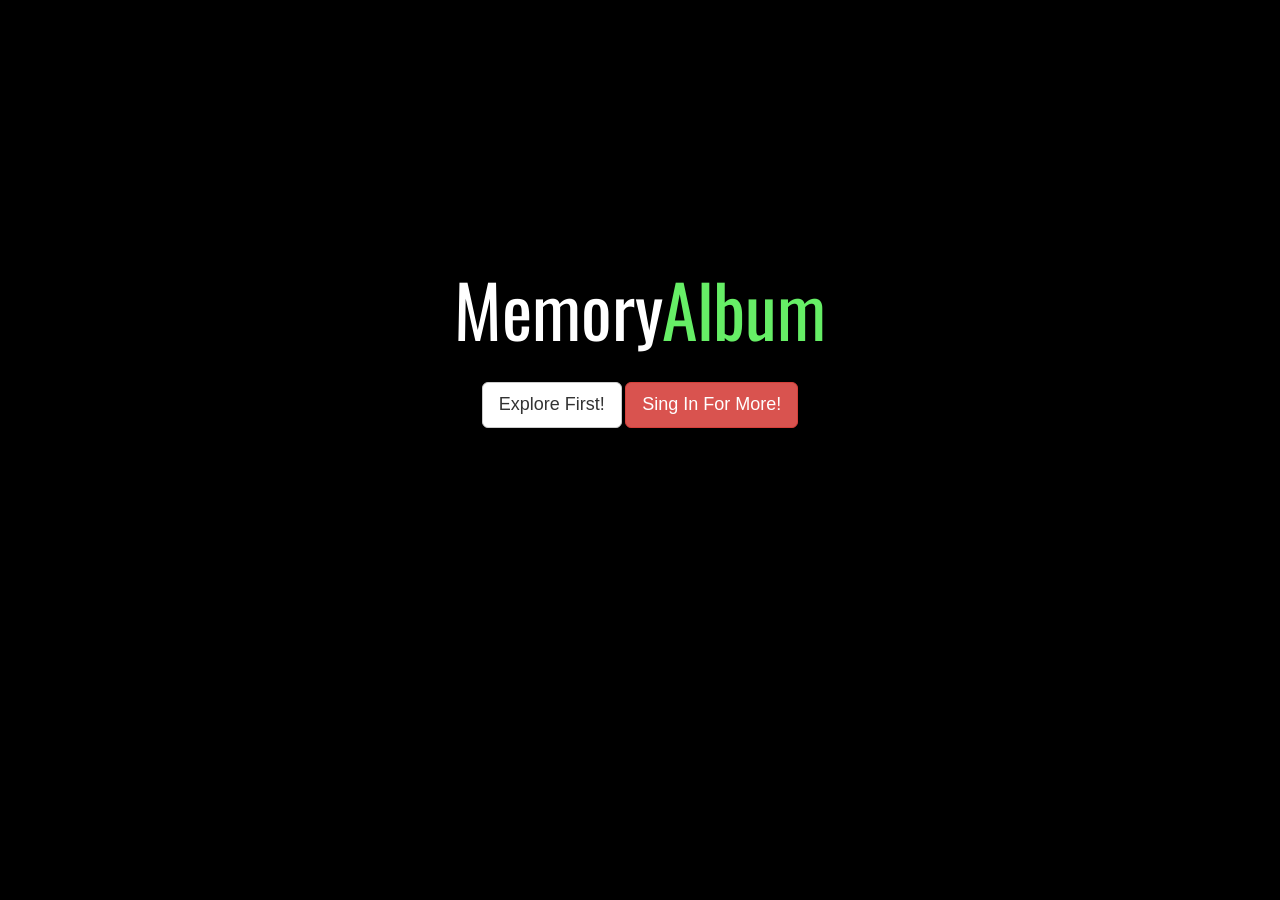
==== gallery/templates/index.html @ 536ad66d "except view album page" ====
<!DOCTYPE html>
<html lang="en">
  <head>
    <title>Memory Album</title>
    <meta name="viewport" content="width=device-width, initial-scale=1.0">
    <link rel="stylesheet" href="/static/css/bootstrap.css" media="screen">
    <link rel="stylesheet" type="text/css" href="/static/css/style.css" />
    <link href="http://fonts.googleapis.com/css?family=Oswald" rel="stylesheet" type="text/css"> 
    <style>
    body {background:#000;}
  </style>
  </head>
  <body>
<div class="smcq-main">
  <div style="text-align:center;font-size:6.0em;font-family: Oswald, sans-serif;"><span style="color:#fff;">Memory</span><span style="font-family: Oswald, sans-serif;color:#6e6;">Album</span></div>
  <br><br><br>
  <p><center><a class="btn btn-default btn-lg" role="button" href="main" >Explore First!</a>     <a class="btn btn-danger btn-lg" role="button" data-toggle="modal" data-target="#Signin">Sing In For More!</a></center></p>
</div>

 <!--  login part-->
<div class="modal fade" id="Signin" tabindex="-1" role="dialog" aria-labelledby="myModalLabel" aria-hidden="true">
  <div class="modal-dialog">
    <div class="modal-content">
      <div class="modal-header">
        <button type="button" class="close" data-dismiss="modal" aria-hidden="true">&times;</button>
        <h4 class="modal-title" id="myModalLabel">Please Sign In Here</h4>
      </div>

      <div class="modal-body">
        <form class="form-horizontal" role="form" method="POST" action="main">{% csrf_token %}
          <div class="form-group">
            <label for="inputEmail" class="col-sm-3 control-label">Email</label>
            <div class="col-sm-6">
              <input type="email" class="form-control" id="inputEmail" placeholder="Enter your email...">
            </div>
          </div>
          <div class="form-group">
            <label for="inputPassword" class="col-sm-3 control-label">Password</label>
            <div class="col-sm-6">
              <input type="password" class="form-control" id="inputPassword" placeholder="Enter your password...">
            </div>
          </div>
          <div class="form-group">
            <div class="col-sm-offset-3 col-sm-6">
              <button type="submit" class="btn btn-success">Login</button>
              <button type="reset" class="btn btn-default">Clear</button>
              <button type="button" class="btn btn-danger pull-right">No Account ?</button>
            </div>
          </div>
        </form>
      </div>
    </div>
  </div>
</div>
<!-- /.login end -->
    <script type="text/javascript" src="/static/js/jquery.min.js"></script>
    <script type="text/javascript" src="/static/js/bootstrap.js"></script>
  </body>
</html>
---- static/css/style.css ----
body{ background:#F5F5F5;font: 12px/1.5em Arial, Helvetica, sans-serif, "Arial Narrow";color:#a5a5a5;}

label{
    margin-top: 20px;
}

input[type="email"], input[type="password"]{
    background-color: #eee;
    border: none;
}

input[type="email"]:focus, input[type="password"]:focus{
    background-color: #fff;
}
.contenthover { padding:20px 20px 10px 20px; }
.contenthover, .contenthover h3, contenthover a { color:#fff; }
.contenthover h3, .contenthover p { margin:0 0 10px 0; line-height:1.4em; padding:0; }
.contenthover a.mybutton { display:block; margin-right:10px; float:left; padding:5px 10px; background:#3c9632; color:#fff; -moz-border-radius: 4px; -webkit-border-radius: 4px; border-radius: 4px; text-decoration: none; }
.contenthover a.mybutton-danger{ display:block; float:left; margin-right:10px; padding:5px 10px; background:#D95350; color:#fff; -moz-border-radius: 4px; -webkit-border-radius: 4px; border-radius: 4px; text-decoration: none; }
.contenthover a.mybutton-danger:hover{background-color: #d2322d;}
.contenthover a.mybutton:hover { background:#34742d }

.smcq-main{
    width: 500px;
    height: 300px;

    position: absolute;
    top:0;
    bottom: 0;
    left: 0;
    right: 0;

    margin: auto;
}
.smcq-title{
    font-size:20px;color:#FFFFFF;
}
.smcq-text{
    color:#ccc;
    margin:0px 10px 0px 10px; 
}
.smcq-share{
    position:absolute;
    width: 40%;
    height: 20%;
    bottom:5%;
    right:5%;
}
.smcq-down{
    margin-left: 10px;
    float:left;
    text-decoration: none;
}
.smcq-sharetext{
    margin-left: 5px;
    float:left;
}
.smcq-down-icon{
    color: white;
}
.smcq-down-icon:hover{
    color: #555;
}

.portfolio-categ {
margin-left: -20px;
}
ul{
    margin: 0;
    padding: 0;
}
li.tupian{
float: left;
margin:0px 10px;
text-decoration: none;
display: inline;
}

.smcq-add:hover{
    opacity:0.4;
    cursor: pointer;
}
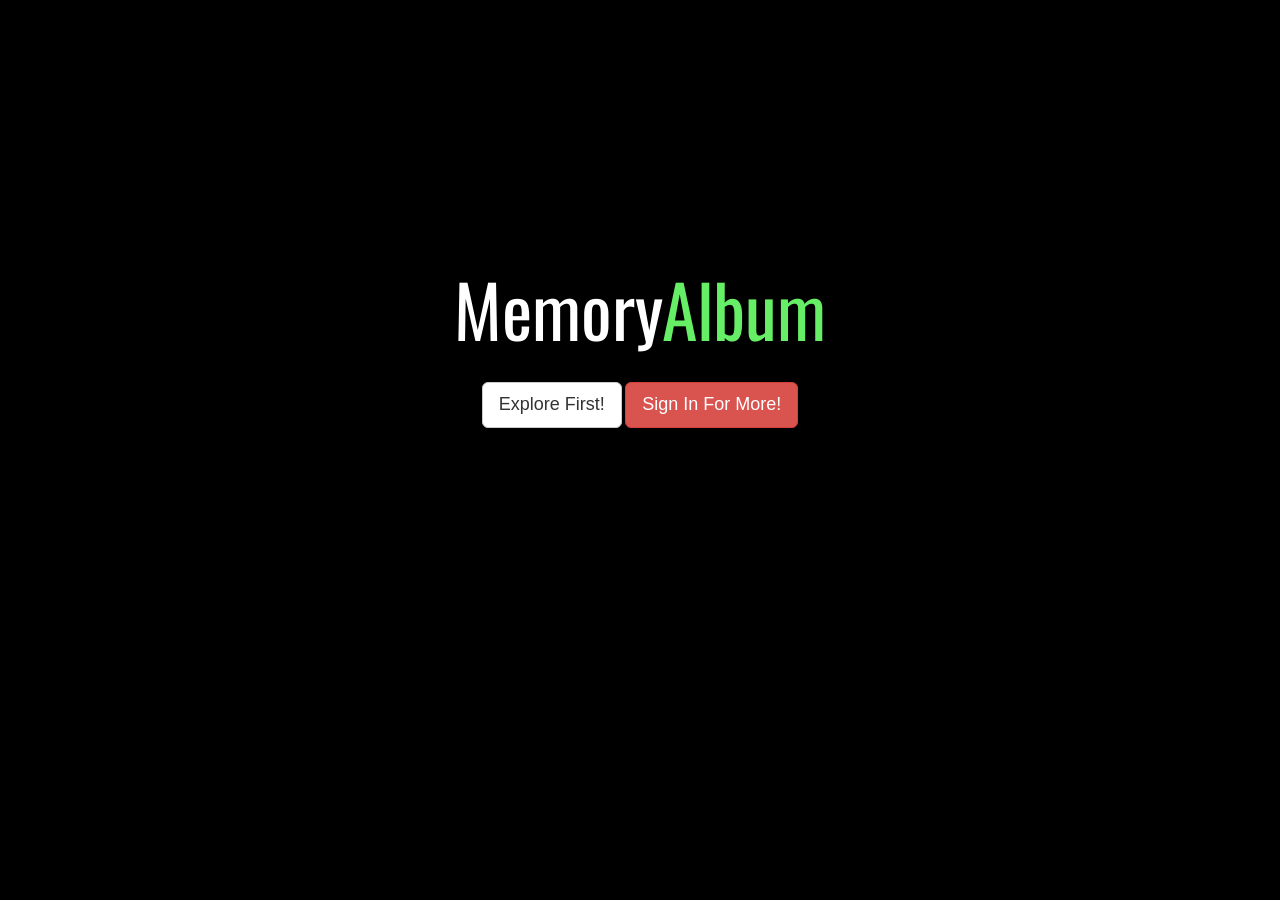
==== commit 018c5210: "preliminary login" ====
--- a/gallery/templates/index.html
+++ b/gallery/templates/index.html
@@ -5,7 +5,7 @@
     <meta name="viewport" content="width=device-width, initial-scale=1.0">
     <link rel="stylesheet" href="/static/css/bootstrap.css" media="screen">
     <link rel="stylesheet" type="text/css" href="/static/css/style.css" />
-    <link href="http://fonts.googleapis.com/css?family=Oswald" rel="stylesheet" type="text/css"> 
+    <link href="http://fonts.googleapis.com/css?family=Oswald" rel="stylesheet" type="text/css">
     <style>
     body {background:#000;}
   </style>
@@ -14,7 +14,9 @@
 <div class="smcq-main">
   <div style="text-align:center;font-size:6.0em;font-family: Oswald, sans-serif;"><span style="color:#fff;">Memory</span><span style="font-family: Oswald, sans-serif;color:#6e6;">Album</span></div>
   <br><br><br>
-  <p><center><a class="btn btn-default btn-lg" role="button" href="main" >Explore First!</a>     <a class="btn btn-danger btn-lg" role="button" data-toggle="modal" data-target="#Signin">Sing In For More!</a></center></p>
+  <p><center><a class="btn btn-default btn-lg" role="button" href="main" >Explore First!</a>
+  <!--<a class="btn btn-danger btn-lg" role="button" data-toggle="modal" data-target="#Signin">Sign In For More!</a></center></p>-->
+  <a class="btn btn-danger btn-lg" role="button" href="login">Sign In For More!</a>
 </div>
 
  <!--  login part-->
@@ -29,20 +31,20 @@
       <div class="modal-body">
         <form class="form-horizontal" role="form" method="POST" action="main">{% csrf_token %}
           <div class="form-group">
-            <label for="inputEmail" class="col-sm-3 control-label">Email</label>
+            <label for="username" class="col-sm-3 control-label">Username:</label>
             <div class="col-sm-6">
-              <input type="email" class="form-control" id="inputEmail" placeholder="Enter your email...">
+              <input type="text" class="form-control" id="username" placeholder="Enter your username...">
             </div>
           </div>
           <div class="form-group">
-            <label for="inputPassword" class="col-sm-3 control-label">Password</label>
+            <label for="password" class="col-sm-3 control-label">Password:</label>
             <div class="col-sm-6">
-              <input type="password" class="form-control" id="inputPassword" placeholder="Enter your password...">
+              <input type="password" class="form-control" id="password" placeholder="Enter your password...">
             </div>
           </div>
           <div class="form-group">
             <div class="col-sm-offset-3 col-sm-6">
-              <button type="submit" class="btn btn-success">Login</button>
+              <button type="submit" class="btn btn-success" value="login">Login</button>
               <button type="reset" class="btn btn-default">Clear</button>
               <button type="button" class="btn btn-danger pull-right">No Account ?</button>
             </div>
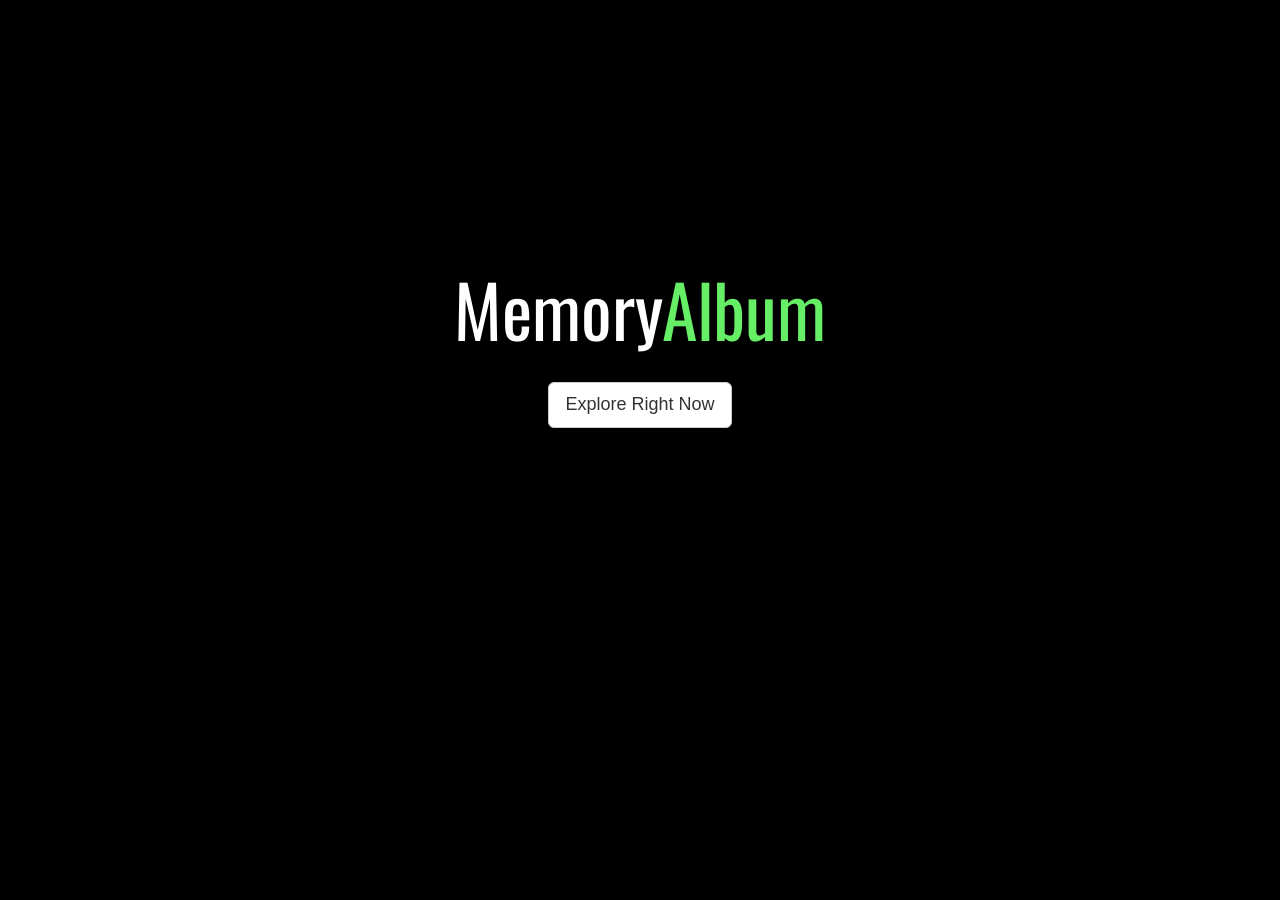
==== commit 19be793c: "Apply UI and change a lot" ====
--- a/gallery/templates/index.html
+++ b/gallery/templates/index.html
@@ -14,9 +14,8 @@
 <div class="smcq-main">
   <div style="text-align:center;font-size:6.0em;font-family: Oswald, sans-serif;"><span style="color:#fff;">Memory</span><span style="font-family: Oswald, sans-serif;color:#6e6;">Album</span></div>
   <br><br><br>
-  <p><center><a class="btn btn-default btn-lg" role="button" href="main" >Explore First!</a>
-  <!--<a class="btn btn-danger btn-lg" role="button" data-toggle="modal" data-target="#Signin">Sign In For More!</a></center></p>-->
-  <a class="btn btn-danger btn-lg" role="button" href="login">Sign In For More!</a>
+  <p><center><a class="btn btn-default btn-lg" role="button" href="main" >Explore Right Now</a>
+  <!-- <a class="btn btn-default btn-lg" role="button" href="login">Sign In For More!</a> -->
 </div>
 
  <!--  login part-->
--- a/static/css/style.css
+++ b/static/css/style.css
@@ -1,16 +1,17 @@
 
 body{ background:#F5F5F5;font: 12px/1.5em Arial, Helvetica, sans-serif, "Arial Narrow";color:#a5a5a5;}
-
+a{color:#55c755;}
+a:hover{color:#666; text-decoration: none;}
 label{
     margin-top: 20px;
 }
 
-input[type="email"], input[type="password"]{
+input[type="text"], input[type="password"]{
     background-color: #eee;
     border: none;
 }
 
-input[type="email"]:focus, input[type="password"]:focus{
+input[type="text"]:focus, input[type="password"]:focus{
     background-color: #fff;
 }
 .contenthover { padding:20px 20px 10px 20px; }
@@ -32,9 +33,6 @@
     right: 0;
 
     margin: auto;
-}
-.smcq-title{
-    font-size:20px;color:#FFFFFF;
 }
 .smcq-text{
     color:#ccc;
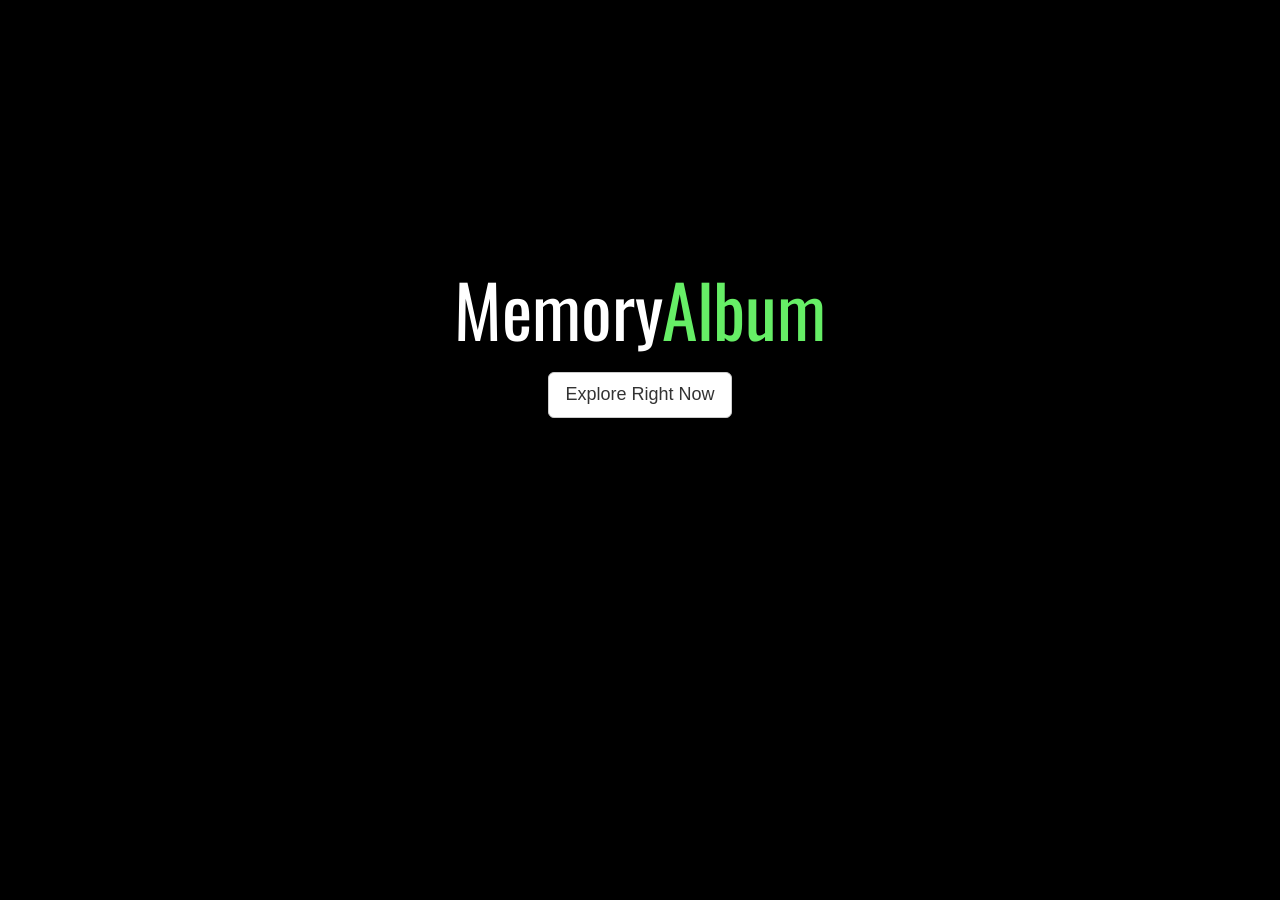
==== commit 8ecbf87b: "all html and css are validated by W3C except the extend ones and bootstrap css, but i think it's ok" ====
--- a/gallery/templates/index.html
+++ b/gallery/templates/index.html
@@ -2,59 +2,28 @@
 <html lang="en">
   <head>
     <title>Memory Album</title>
+    <meta charset="utf-8">
     <meta name="viewport" content="width=device-width, initial-scale=1.0">
     <link rel="stylesheet" href="/static/css/bootstrap.css" media="screen">
     <link rel="stylesheet" type="text/css" href="/static/css/style.css" />
     <link href="http://fonts.googleapis.com/css?family=Oswald" rel="stylesheet" type="text/css">
-    <style>
-    body {background:#000;}
-  </style>
+    <!-- just the background of this page is black, so style here -->
+    <style>body {background:#000;}</style>
   </head>
   <body>
+
+
 <div class="smcq-main">
-  <div style="text-align:center;font-size:6.0em;font-family: Oswald, sans-serif;"><span style="color:#fff;">Memory</span><span style="font-family: Oswald, sans-serif;color:#6e6;">Album</span></div>
+  <!-- just style this div here because it's just used in this part. -->
+  <div style="text-align:center;font-size:6.0em;font-family: Oswald, sans-serif;">
+    <span style="color:#fff;">Memory</span><span style="font-family: Oswald, sans-serif;color:#6e6;">Album</span>
+  </div>
+
   <br><br><br>
-  <p><center><a class="btn btn-default btn-lg" role="button" href="main" >Explore Right Now</a>
-  <!-- <a class="btn btn-default btn-lg" role="button" href="login">Sign In For More!</a> -->
+
+  <div style="text-align:center;"><a class="btn btn-default btn-lg" role="button" href="/main" >Explore Right Now</a></div>
+
 </div>
 
- <!--  login part-->
-<div class="modal fade" id="Signin" tabindex="-1" role="dialog" aria-labelledby="myModalLabel" aria-hidden="true">
-  <div class="modal-dialog">
-    <div class="modal-content">
-      <div class="modal-header">
-        <button type="button" class="close" data-dismiss="modal" aria-hidden="true">&times;</button>
-        <h4 class="modal-title" id="myModalLabel">Please Sign In Here</h4>
-      </div>
-
-      <div class="modal-body">
-        <form class="form-horizontal" role="form" method="POST" action="main">{% csrf_token %}
-          <div class="form-group">
-            <label for="username" class="col-sm-3 control-label">Username:</label>
-            <div class="col-sm-6">
-              <input type="text" class="form-control" id="username" placeholder="Enter your username...">
-            </div>
-          </div>
-          <div class="form-group">
-            <label for="password" class="col-sm-3 control-label">Password:</label>
-            <div class="col-sm-6">
-              <input type="password" class="form-control" id="password" placeholder="Enter your password...">
-            </div>
-          </div>
-          <div class="form-group">
-            <div class="col-sm-offset-3 col-sm-6">
-              <button type="submit" class="btn btn-success" value="login">Login</button>
-              <button type="reset" class="btn btn-default">Clear</button>
-              <button type="button" class="btn btn-danger pull-right">No Account ?</button>
-            </div>
-          </div>
-        </form>
-      </div>
-    </div>
-  </div>
-</div>
-<!-- /.login end -->
-    <script type="text/javascript" src="/static/js/jquery.min.js"></script>
-    <script type="text/javascript" src="/static/js/bootstrap.js"></script>
   </body>
 </html>
--- a/static/css/style.css
+++ b/static/css/style.css
@@ -61,6 +61,10 @@
     color: #555;
 }
 
+.hidden{
+    display: none;
+}
+
 .portfolio-categ {
 margin-left: -20px;
 }
@@ -78,4 +82,50 @@
 .smcq-add:hover{
     opacity:0.4;
     cursor: pointer;
+}
+
+
+#outbox{
+    -moz-column-count: 3;
+    -moz-column-gap: 5px;
+    -webkit-column-count: 3;
+    -webkit-column-gap: 5px;
+    column-count: 3;
+    column-gap: 5px;
+    width:100%; 
+    margin:0 auto;
+}
+#outbox form{
+    margin-top: -10px;
+}
+.content_box{
+
+    width:100%;
+    display: inline-block;
+    font-size:12px;
+    background-color: white;
+    border: 1px solid #ccc;
+    padding: 10px;
+    margin: 5px 5px 5px 0;
+    overflow:hidden;
+    font-size:15px;
+    line-height: 1.5em;
+    letter-spacing: 1pt;
+    color:#353535;
+    -webkit-border-radius: 5px;
+    -moz-border-radius: 5px;
+    border-radius: 5px;     
+}
+.content_box img{
+    width: 100%;
+}
+.fieldWrapper{
+    width: 200px;
+}
+
+.fieldWrapper input{
+    background-color: white;
+    width: 200px;
+    margin-bottom: 5px;
+
 }
